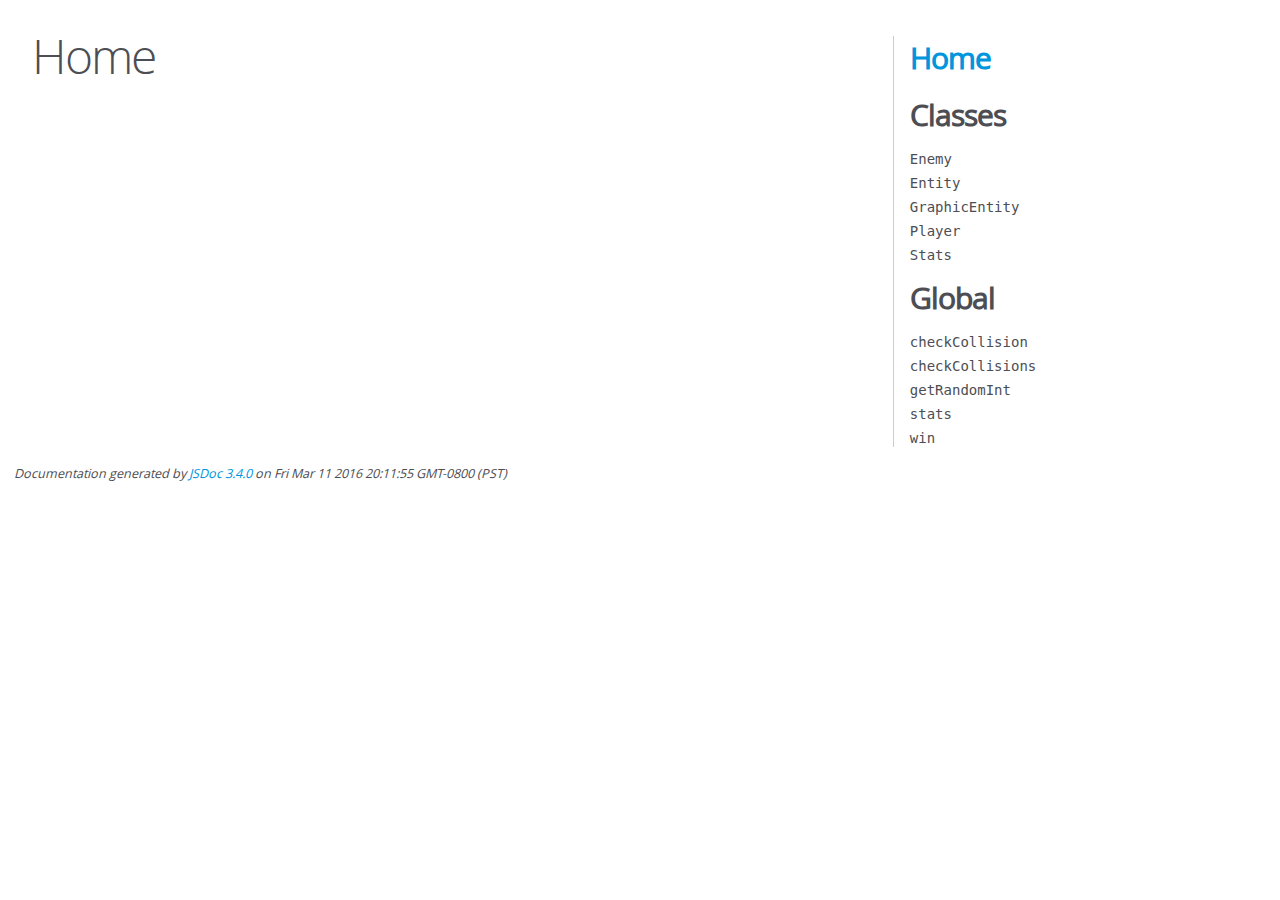
==== docs/index.html @ 60f92218 "feat: Add pre-generated JSDoc site and updated README" ====
<!DOCTYPE html>
<html lang="en">
<head>
    <meta charset="utf-8">
    <title>JSDoc: Home</title>

    <script src="scripts/prettify/prettify.js"> </script>
    <script src="scripts/prettify/lang-css.js"> </script>
    <!--[if lt IE 9]>
      <script src="//html5shiv.googlecode.com/svn/trunk/html5.js"></script>
    <![endif]-->
    <link type="text/css" rel="stylesheet" href="styles/prettify-tomorrow.css">
    <link type="text/css" rel="stylesheet" href="styles/jsdoc-default.css">
</head>

<body>

<div id="main">

    <h1 class="page-title">Home</h1>

    



    


    <h3> </h3>










    









</div>

<nav>
    <h2><a href="index.html">Home</a></h2><h3>Classes</h3><ul><li><a href="Enemy.html">Enemy</a></li><li><a href="Entity.html">Entity</a></li><li><a href="GraphicEntity.html">GraphicEntity</a></li><li><a href="Player.html">Player</a></li><li><a href="Stats.html">Stats</a></li></ul><h3>Global</h3><ul><li><a href="global.html#checkCollision">checkCollision</a></li><li><a href="global.html#checkCollisions">checkCollisions</a></li><li><a href="global.html#getRandomInt">getRandomInt</a></li><li><a href="global.html#stats">stats</a></li><li><a href="global.html#win">win</a></li></ul>
</nav>

<br class="clear">

<footer>
    Documentation generated by <a href="https://github.com/jsdoc3/jsdoc">JSDoc 3.4.0</a> on Fri Mar 11 2016 20:11:55 GMT-0800 (PST)
</footer>

<script> prettyPrint(); </script>
<script src="scripts/linenumber.js"> </script>
</body>
</html>
---- docs/styles/prettify-tomorrow.css ----
/* Tomorrow Theme */
/* Original theme - https://github.com/chriskempson/tomorrow-theme */
/* Pretty printing styles. Used with prettify.js. */
/* SPAN elements with the classes below are added by prettyprint. */
/* plain text */
.pln {
  color: #4d4d4c; }

@media screen {
  /* string content */
  .str {
    color: #718c00; }

  /* a keyword */
  .kwd {
    color: #8959a8; }

  /* a comment */
  .com {
    color: #8e908c; }

  /* a type name */
  .typ {
    color: #4271ae; }

  /* a literal value */
  .lit {
    color: #f5871f; }

  /* punctuation */
  .pun {
    color: #4d4d4c; }

  /* lisp open bracket */
  .opn {
    color: #4d4d4c; }

  /* lisp close bracket */
  .clo {
    color: #4d4d4c; }

  /* a markup tag name */
  .tag {
    color: #c82829; }

  /* a markup attribute name */
  .atn {
    color: #f5871f; }

  /* a markup attribute value */
  .atv {
    color: #3e999f; }

  /* a declaration */
  .dec {
    color: #f5871f; }

  /* a variable name */
  .var {
    color: #c82829; }

  /* a function name */
  .fun {
    color: #4271ae; } }
/* Use higher contrast and text-weight for printable form. */
@media print, projection {
  .str {
    color: #060; }

  .kwd {
    color: #006;
    font-weight: bold; }

  .com {
    color: #600;
    font-style: italic; }

  .typ {
    color: #404;
    font-weight: bold; }

  .lit {
    color: #044; }

  .pun, .opn, .clo {
    color: #440; }

  .tag {
    color: #006;
    font-weight: bold; }

  .atn {
    color: #404; }

  .atv {
    color: #060; } }
/* Style */
/*
pre.prettyprint {
  background: white;
  font-family: Consolas, Monaco, 'Andale Mono', monospace;
  font-size: 12px;
  line-height: 1.5;
  border: 1px solid #ccc;
  padding: 10px; }
*/

/* Specify class=linenums on a pre to get line numbering */
ol.linenums {
  margin-top: 0;
  margin-bottom: 0; }

/* IE indents via margin-left */
li.L0,
li.L1,
li.L2,
li.L3,
li.L4,
li.L5,
li.L6,
li.L7,
li.L8,
li.L9 {
  /* */ }

/* Alternate shading for lines */
li.L1,
li.L3,
li.L5,
li.L7,
li.L9 {
  /* */ }
---- docs/styles/jsdoc-default.css ----
@font-face {
    font-family: 'Open Sans';
    font-weight: normal;
    font-style: normal;
    src: url('../fonts/OpenSans-Regular-webfont.eot');
    src:
        local('Open Sans'),
        local('OpenSans'),
        url('../fonts/OpenSans-Regular-webfont.eot?#iefix') format('embedded-opentype'),
        url('../fonts/OpenSans-Regular-webfont.woff') format('woff'),
        url('../fonts/OpenSans-Regular-webfont.svg#open_sansregular') format('svg');
}

@font-face {
    font-family: 'Open Sans Light';
    font-weight: normal;
    font-style: normal;
    src: url('../fonts/OpenSans-Light-webfont.eot');
    src:
        local('Open Sans Light'),
        local('OpenSans Light'),
        url('../fonts/OpenSans-Light-webfont.eot?#iefix') format('embedded-opentype'),
        url('../fonts/OpenSans-Light-webfont.woff') format('woff'),
        url('../fonts/OpenSans-Light-webfont.svg#open_sanslight') format('svg');
}

html
{
    overflow: auto;
    background-color: #fff;
    font-size: 14px;
}

body
{
    font-family: 'Open Sans', sans-serif;
    line-height: 1.5;
    color: #4d4e53;
    background-color: white;
}

a, a:visited, a:active {
    color: #0095dd;
    text-decoration: none;
}

a:hover {
    text-decoration: underline;
}

header
{
    display: block;
    padding: 0px 4px;
}

tt, code, kbd, samp {
    font-family: Consolas, Monaco, 'Andale Mono', monospace;
}

.class-description {
    font-size: 130%;
    line-height: 140%;
    margin-bottom: 1em;
    margin-top: 1em;
}

.class-description:empty {
    margin: 0;
}

#main {
    float: left;
    width: 70%;
}

article dl {
    margin-bottom: 40px;
}

section
{
    display: block;
    background-color: #fff;
    padding: 12px 24px;
    border-bottom: 1px solid #ccc;
    margin-right: 30px;
}

.variation {
    display: none;
}

.signature-attributes {
    font-size: 60%;
    color: #aaa;
    font-style: italic;
    font-weight: lighter;
}

nav
{
    display: block;
    float: right;
    margin-top: 28px;
    width: 30%;
    box-sizing: border-box;
    border-left: 1px solid #ccc;
    padding-left: 16px;
}

nav ul {
    font-family: 'Lucida Grande', 'Lucida Sans Unicode', arial, sans-serif;
    font-size: 100%;
    line-height: 17px;
    padding: 0;
    margin: 0;
    list-style-type: none;
}

nav ul a, nav ul a:visited, nav ul a:active {
    font-family: Consolas, Monaco, 'Andale Mono', monospace;
    line-height: 18px;
    color: #4D4E53;
}

nav h3 {
    margin-top: 12px;
}

nav li {
    margin-top: 6px;
}

footer {
    display: block;
    padding: 6px;
    margin-top: 12px;
    font-style: italic;
    font-size: 90%;
}

h1, h2, h3, h4 {
    font-weight: 200;
    margin: 0;
}

h1
{
    font-family: 'Open Sans Light', sans-serif;
    font-size: 48px;
    letter-spacing: -2px;
    margin: 12px 24px 20px;
}

h2, h3
{
    font-size: 30px;
    font-weight: 700;
    letter-spacing: -1px;
    margin-bottom: 12px;
}

h4
{
    font-size: 18px;
    letter-spacing: -0.33px;
    margin-bottom: 12px;
    color: #4d4e53;
}

h5, .container-overview .subsection-title
{
    font-size: 120%;
    font-weight: bold;
    letter-spacing: -0.01em;
    margin: 8px 0 3px 0;
}

h6
{
    font-size: 100%;
    letter-spacing: -0.01em;
    margin: 6px 0 3px 0;
    font-style: italic;
}

.ancestors { color: #999; }
.ancestors a
{
    color: #999 !important;
    text-decoration: none;
}

.clear
{
    clear: both;
}

.important
{
    font-weight: bold;
    color: #950B02;
}

.yes-def {
    text-indent: -1000px;
}

.type-signature {
    color: #aaa;
}

.name, .signature {
    font-family: Consolas, Monaco, 'Andale Mono', monospace;
}

.details { margin-top: 14px; border-left: 2px solid #DDD; }
.details dt { width: 120px; float: left; padding-left: 10px;  padding-top: 6px; }
.details dd { margin-left: 70px; }
.details ul { margin: 0; }
.details ul { list-style-type: none; }
.details li { margin-left: 30px; padding-top: 6px; }
.details pre.prettyprint { margin: 0 }
.details .object-value { padding-top: 0; }

.description {
    margin-bottom: 1em;
    margin-top: 1em;
}

.code-caption
{
    font-style: italic;
    font-size: 107%;
    margin: 0;
}

.prettyprint
{
    border: 1px solid #ddd;
    width: 80%;
    overflow: auto;
}

.prettyprint.source {
    width: inherit;
}

.prettyprint code
{
    font-size: 100%;
    line-height: 18px;
    display: block;
    padding: 4px 12px;
    margin: 0;
    background-color: #fff;
    color: #4D4E53;
}

.prettyprint code span.line
{
  display: inline-block;
}

.prettyprint.linenums
{
  padding-left: 70px;
  -webkit-user-select: none;
  -moz-user-select: none;
  -ms-user-select: none;
  user-select: none;
}

.prettyprint.linenums ol
{
  padding-left: 0;
}

.prettyprint.linenums li
{
  border-left: 3px #ddd solid;
}

.prettyprint.linenums li.selected,
.prettyprint.linenums li.selected *
{
  background-color: lightyellow;
}

.prettyprint.linenums li *
{
  -webkit-user-select: text;
  -moz-user-select: text;
  -ms-user-select: text;
  user-select: text;
}

.params, .props
{
    border-spacing: 0;
    border: 0;
    border-collapse: collapse;
}

.params .name, .props .name, .name code {
    color: #4D4E53;
    font-family: Consolas, Monaco, 'Andale Mono', monospace;
    font-size: 100%;
}

.params td, .params th, .props td, .props th
{
    border: 1px solid #ddd;
    margin: 0px;
    text-align: left;
    vertical-align: top;
    padding: 4px 6px;
    display: table-cell;
}

.params thead tr, .props thead tr
{
    background-color: #ddd;
    font-weight: bold;
}

.params .params thead tr, .props .props thead tr
{
    background-color: #fff;
    font-weight: bold;
}

.params th, .props th { border-right: 1px solid #aaa; }
.params thead .last, .props thead .last { border-right: 1px solid #ddd; }

.params td.description > p:first-child,
.props td.description > p:first-child
{
    margin-top: 0;
    padding-top: 0;
}

.params td.description > p:last-child,
.props td.description > p:last-child
{
    margin-bottom: 0;
    padding-bottom: 0;
}

.disabled {
    color: #454545;
}
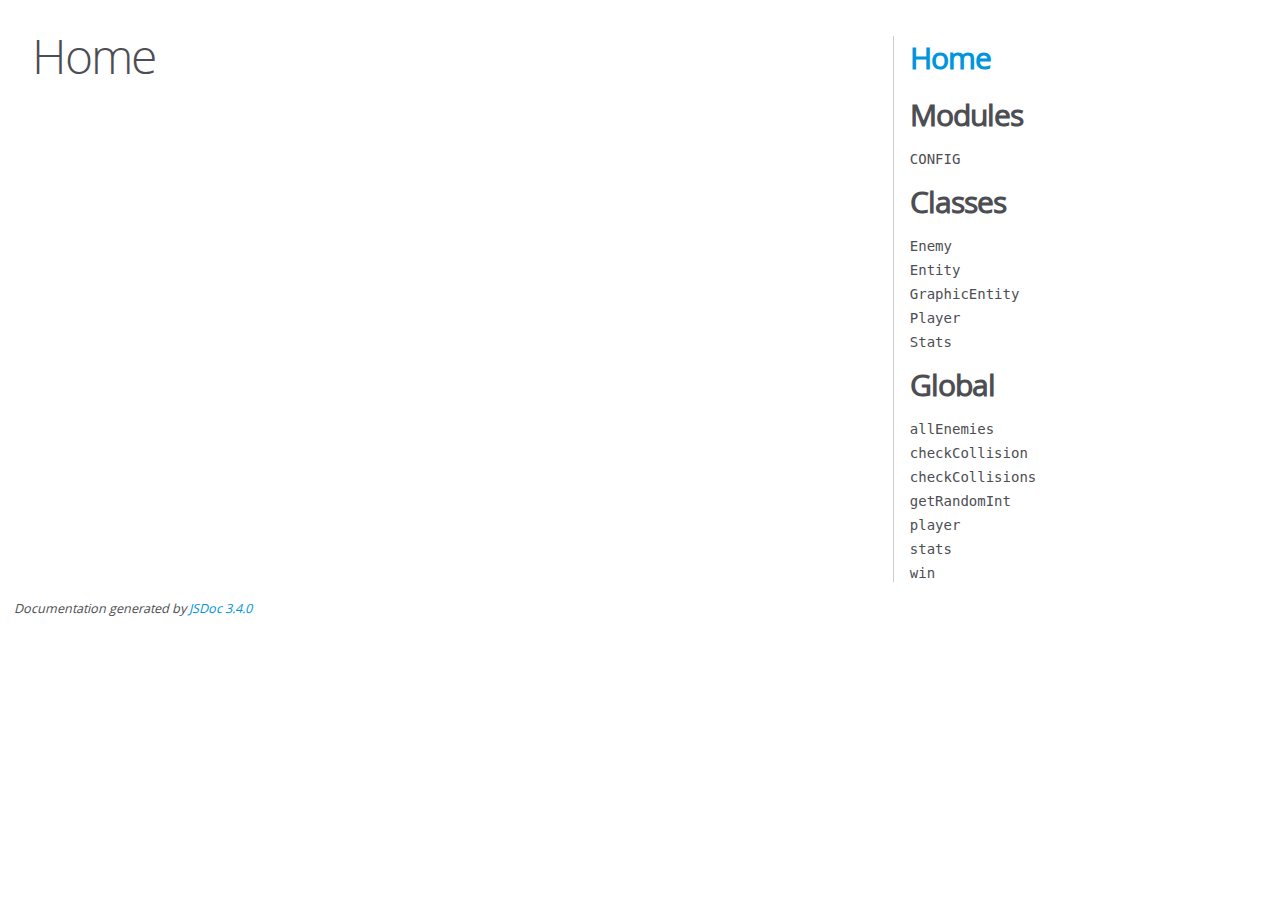
==== commit f7bef70d: "refactor: Refactor CONFIG into separate module" ====
--- a/docs/index.html
+++ b/docs/index.html
@@ -19,11 +19,11 @@
 
     <h1 class="page-title">Home</h1>
 
-    
 
 
 
-    
+
+
 
 
     <h3> </h3>
@@ -37,7 +37,7 @@
 
 
 
-    
+
 
 
 
@@ -50,16 +50,16 @@
 </div>
 
 <nav>
-    <h2><a href="index.html">Home</a></h2><h3>Classes</h3><ul><li><a href="Enemy.html">Enemy</a></li><li><a href="Entity.html">Entity</a></li><li><a href="GraphicEntity.html">GraphicEntity</a></li><li><a href="Player.html">Player</a></li><li><a href="Stats.html">Stats</a></li></ul><h3>Global</h3><ul><li><a href="global.html#checkCollision">checkCollision</a></li><li><a href="global.html#checkCollisions">checkCollisions</a></li><li><a href="global.html#getRandomInt">getRandomInt</a></li><li><a href="global.html#stats">stats</a></li><li><a href="global.html#win">win</a></li></ul>
+    <h2><a href="index.html">Home</a></h2><h3>Modules</h3><ul><li><a href="module-CONFIG.html">CONFIG</a></li></ul><h3>Classes</h3><ul><li><a href="Enemy.html">Enemy</a></li><li><a href="Entity.html">Entity</a></li><li><a href="GraphicEntity.html">GraphicEntity</a></li><li><a href="Player.html">Player</a></li><li><a href="Stats.html">Stats</a></li></ul><h3>Global</h3><ul><li><a href="global.html#allEnemies">allEnemies</a></li><li><a href="global.html#checkCollision">checkCollision</a></li><li><a href="global.html#checkCollisions">checkCollisions</a></li><li><a href="global.html#getRandomInt">getRandomInt</a></li><li><a href="global.html#player">player</a></li><li><a href="global.html#stats">stats</a></li><li><a href="global.html#win">win</a></li></ul>
 </nav>
 
 <br class="clear">
 
 <footer>
-    Documentation generated by <a href="https://github.com/jsdoc3/jsdoc">JSDoc 3.4.0</a> on Fri Mar 11 2016 20:11:55 GMT-0800 (PST)
+    Documentation generated by <a href="https://github.com/jsdoc3/jsdoc">JSDoc 3.4.0</a>
 </footer>
 
 <script> prettyPrint(); </script>
 <script src="scripts/linenumber.js"> </script>
 </body>
-</html>+</html>
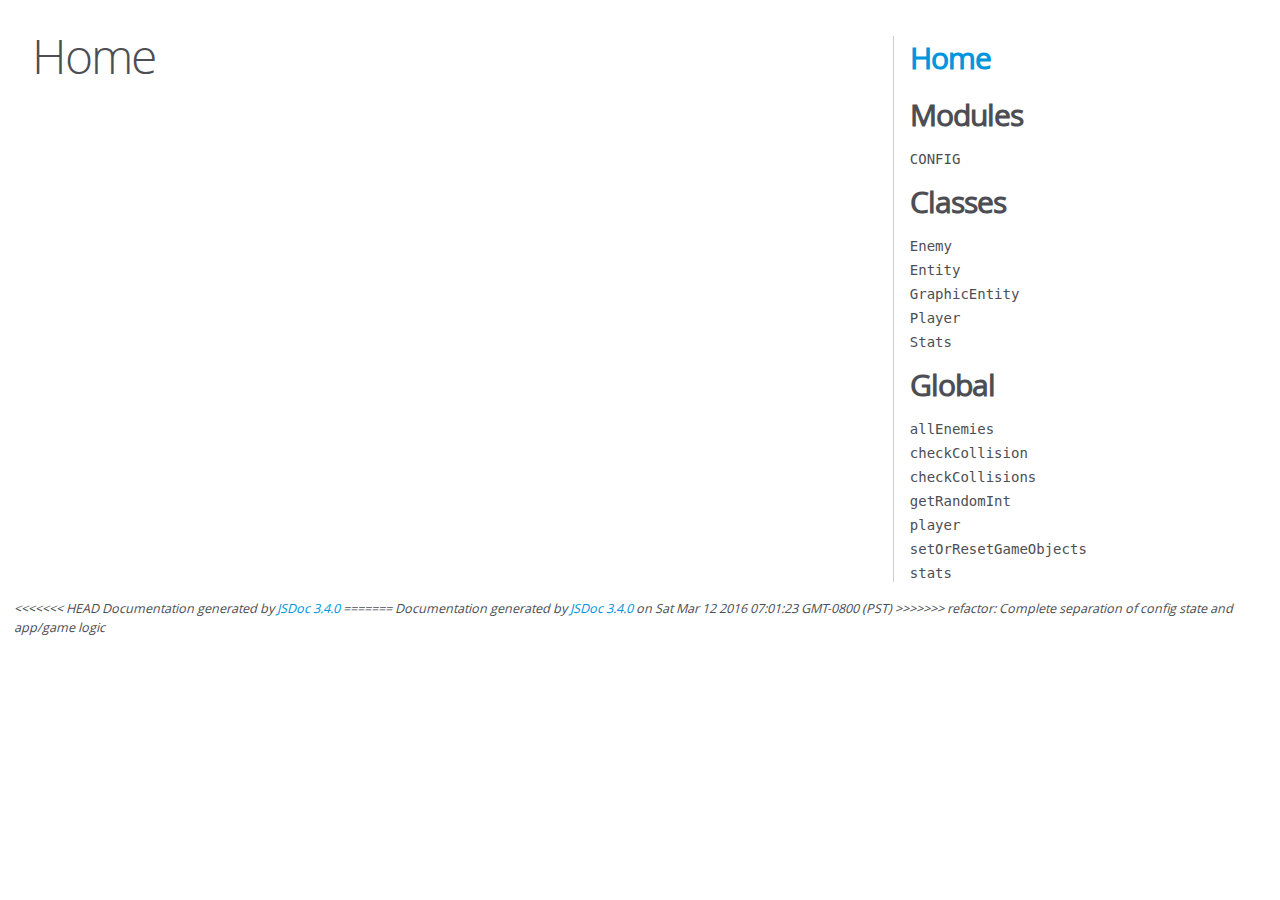
==== commit 21a230a8: "refactor: Complete separation of config state and app/game logic" ====
--- a/docs/index.html
+++ b/docs/index.html
@@ -50,13 +50,17 @@
 </div>
 
 <nav>
-    <h2><a href="index.html">Home</a></h2><h3>Modules</h3><ul><li><a href="module-CONFIG.html">CONFIG</a></li></ul><h3>Classes</h3><ul><li><a href="Enemy.html">Enemy</a></li><li><a href="Entity.html">Entity</a></li><li><a href="GraphicEntity.html">GraphicEntity</a></li><li><a href="Player.html">Player</a></li><li><a href="Stats.html">Stats</a></li></ul><h3>Global</h3><ul><li><a href="global.html#allEnemies">allEnemies</a></li><li><a href="global.html#checkCollision">checkCollision</a></li><li><a href="global.html#checkCollisions">checkCollisions</a></li><li><a href="global.html#getRandomInt">getRandomInt</a></li><li><a href="global.html#player">player</a></li><li><a href="global.html#stats">stats</a></li><li><a href="global.html#win">win</a></li></ul>
+    <h2><a href="index.html">Home</a></h2><h3>Modules</h3><ul><li><a href="module-CONFIG.html">CONFIG</a></li></ul><h3>Classes</h3><ul><li><a href="Enemy.html">Enemy</a></li><li><a href="Entity.html">Entity</a></li><li><a href="GraphicEntity.html">GraphicEntity</a></li><li><a href="Player.html">Player</a></li><li><a href="Stats.html">Stats</a></li></ul><h3>Global</h3><ul><li><a href="global.html#allEnemies">allEnemies</a></li><li><a href="global.html#checkCollision">checkCollision</a></li><li><a href="global.html#checkCollisions">checkCollisions</a></li><li><a href="global.html#getRandomInt">getRandomInt</a></li><li><a href="global.html#player">player</a></li><li><a href="global.html#setOrResetGameObjects">setOrResetGameObjects</a></li><li><a href="global.html#stats">stats</a></li></ul>
 </nav>
 
 <br class="clear">
 
 <footer>
+<<<<<<< HEAD
     Documentation generated by <a href="https://github.com/jsdoc3/jsdoc">JSDoc 3.4.0</a>
+=======
+    Documentation generated by <a href="https://github.com/jsdoc3/jsdoc">JSDoc 3.4.0</a> on Sat Mar 12 2016 07:01:23 GMT-0800 (PST)
+>>>>>>> refactor: Complete separation of config state and app/game logic
 </footer>
 
 <script> prettyPrint(); </script>
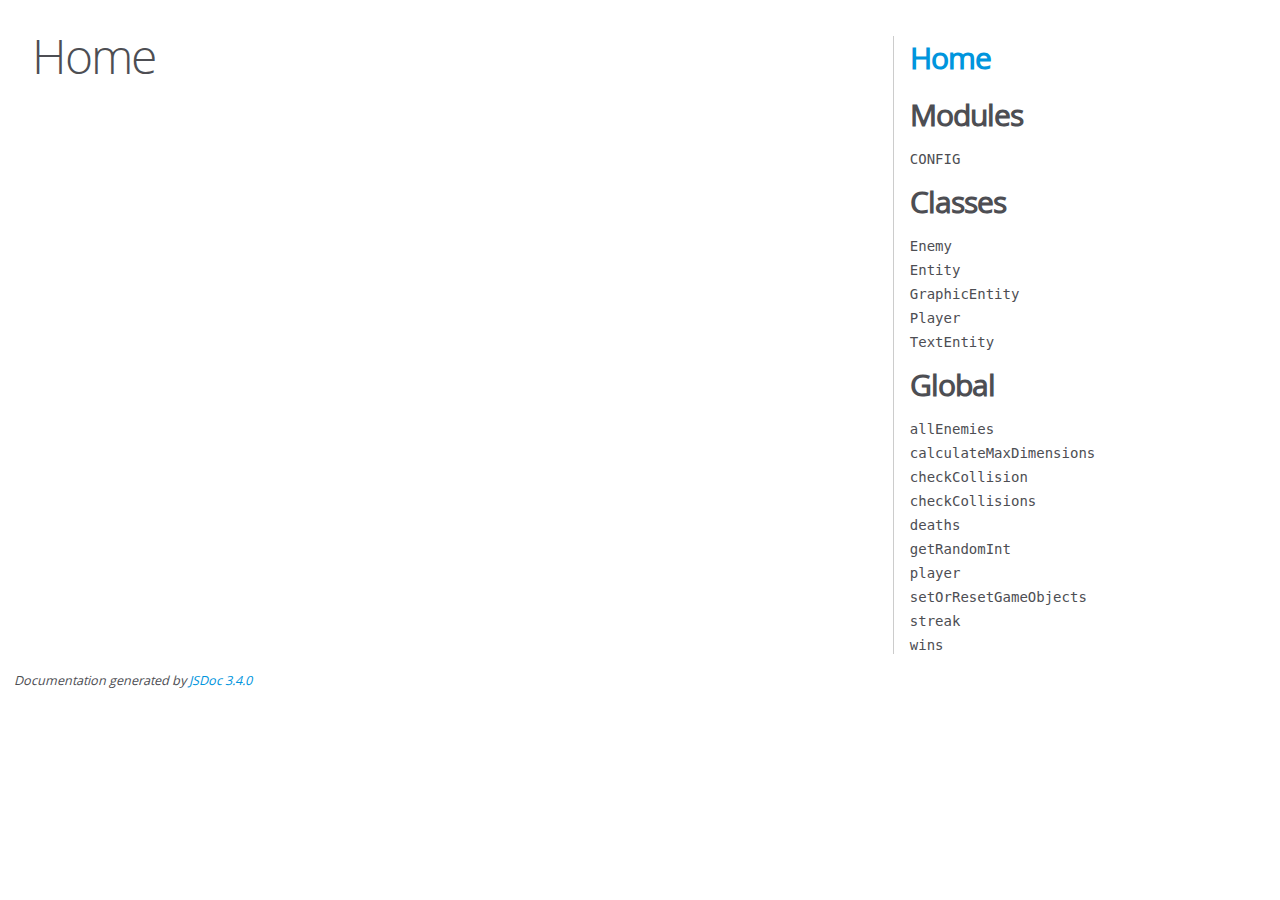
==== commit 52d4d79c: "feat: Add responsive auto-scaling" ====
--- a/docs/index.html
+++ b/docs/index.html
@@ -50,17 +50,13 @@
 </div>
 
 <nav>
-    <h2><a href="index.html">Home</a></h2><h3>Modules</h3><ul><li><a href="module-CONFIG.html">CONFIG</a></li></ul><h3>Classes</h3><ul><li><a href="Enemy.html">Enemy</a></li><li><a href="Entity.html">Entity</a></li><li><a href="GraphicEntity.html">GraphicEntity</a></li><li><a href="Player.html">Player</a></li><li><a href="Stats.html">Stats</a></li></ul><h3>Global</h3><ul><li><a href="global.html#allEnemies">allEnemies</a></li><li><a href="global.html#checkCollision">checkCollision</a></li><li><a href="global.html#checkCollisions">checkCollisions</a></li><li><a href="global.html#getRandomInt">getRandomInt</a></li><li><a href="global.html#player">player</a></li><li><a href="global.html#setOrResetGameObjects">setOrResetGameObjects</a></li><li><a href="global.html#stats">stats</a></li></ul>
+    <h2><a href="index.html">Home</a></h2><h3>Modules</h3><ul><li><a href="module-CONFIG.html">CONFIG</a></li></ul><h3>Classes</h3><ul><li><a href="Enemy.html">Enemy</a></li><li><a href="Entity.html">Entity</a></li><li><a href="GraphicEntity.html">GraphicEntity</a></li><li><a href="Player.html">Player</a></li><li><a href="TextEntity.html">TextEntity</a></li></ul><h3>Global</h3><ul><li><a href="global.html#allEnemies">allEnemies</a></li><li><a href="global.html#calculateMaxDimensions">calculateMaxDimensions</a></li><li><a href="global.html#checkCollision">checkCollision</a></li><li><a href="global.html#checkCollisions">checkCollisions</a></li><li><a href="global.html#deaths">deaths</a></li><li><a href="global.html#getRandomInt">getRandomInt</a></li><li><a href="global.html#player">player</a></li><li><a href="global.html#setOrResetGameObjects">setOrResetGameObjects</a></li><li><a href="global.html#streak">streak</a></li><li><a href="global.html#wins">wins</a></li></ul>
 </nav>
 
 <br class="clear">
 
 <footer>
-<<<<<<< HEAD
     Documentation generated by <a href="https://github.com/jsdoc3/jsdoc">JSDoc 3.4.0</a>
-=======
-    Documentation generated by <a href="https://github.com/jsdoc3/jsdoc">JSDoc 3.4.0</a> on Sat Mar 12 2016 07:01:23 GMT-0800 (PST)
->>>>>>> refactor: Complete separation of config state and app/game logic
 </footer>
 
 <script> prettyPrint(); </script>
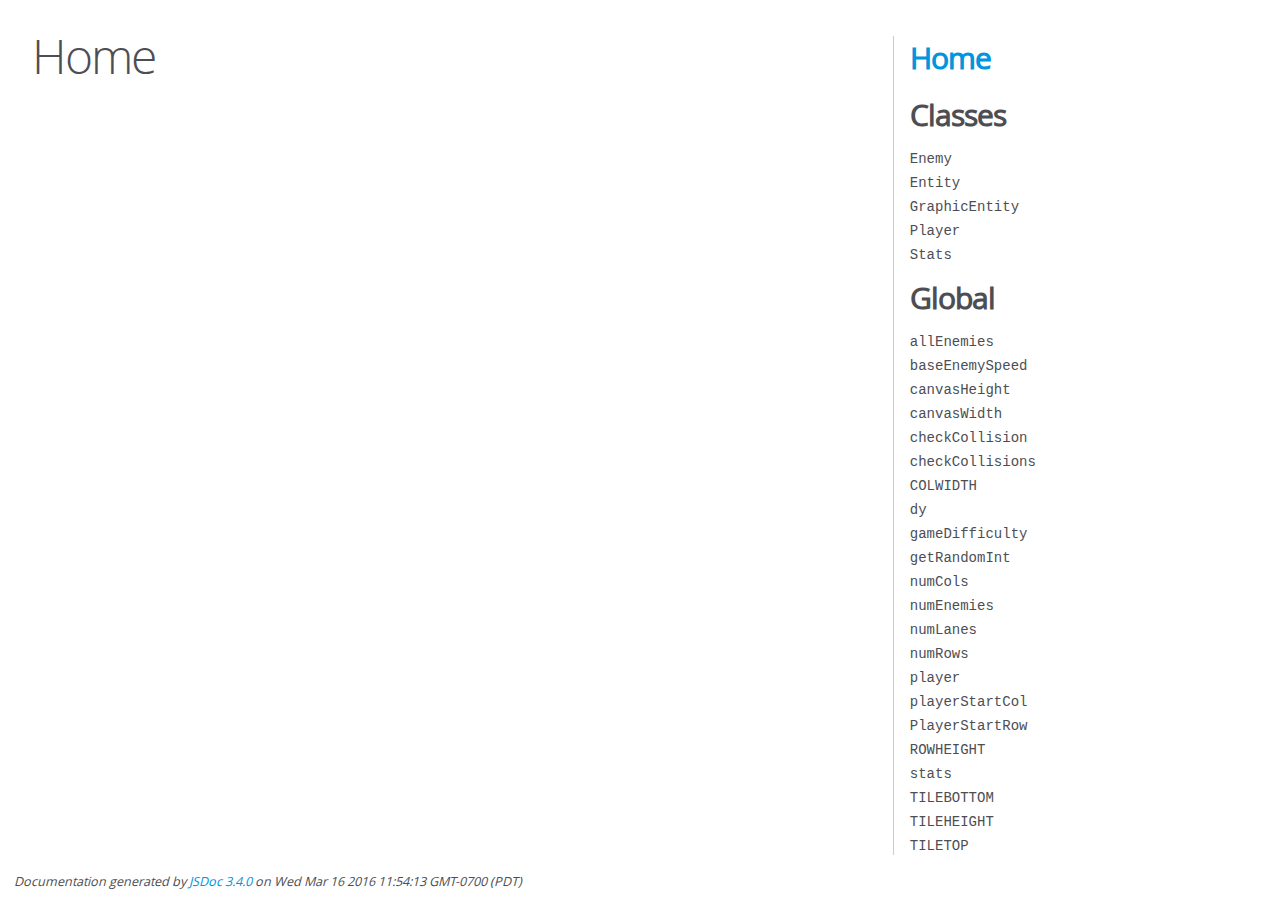
==== commit 10d799ba: "fix: Fix encapsulation issue in Stats class" ====
--- a/docs/index.html
+++ b/docs/index.html
@@ -19,11 +19,11 @@
 
     <h1 class="page-title">Home</h1>
 
+    
 
 
 
-
-
+    
 
 
     <h3> </h3>
@@ -37,7 +37,7 @@
 
 
 
-
+    
 
 
 
@@ -50,16 +50,16 @@
 </div>
 
 <nav>
-    <h2><a href="index.html">Home</a></h2><h3>Modules</h3><ul><li><a href="module-CONFIG.html">CONFIG</a></li></ul><h3>Classes</h3><ul><li><a href="Enemy.html">Enemy</a></li><li><a href="Entity.html">Entity</a></li><li><a href="GraphicEntity.html">GraphicEntity</a></li><li><a href="Player.html">Player</a></li><li><a href="TextEntity.html">TextEntity</a></li></ul><h3>Global</h3><ul><li><a href="global.html#allEnemies">allEnemies</a></li><li><a href="global.html#calculateMaxDimensions">calculateMaxDimensions</a></li><li><a href="global.html#checkCollision">checkCollision</a></li><li><a href="global.html#checkCollisions">checkCollisions</a></li><li><a href="global.html#deaths">deaths</a></li><li><a href="global.html#getRandomInt">getRandomInt</a></li><li><a href="global.html#player">player</a></li><li><a href="global.html#setOrResetGameObjects">setOrResetGameObjects</a></li><li><a href="global.html#streak">streak</a></li><li><a href="global.html#wins">wins</a></li></ul>
+    <h2><a href="index.html">Home</a></h2><h3>Classes</h3><ul><li><a href="Enemy.html">Enemy</a></li><li><a href="Entity.html">Entity</a></li><li><a href="GraphicEntity.html">GraphicEntity</a></li><li><a href="Player.html">Player</a></li><li><a href="Stats.html">Stats</a></li></ul><h3>Global</h3><ul><li><a href="global.html#allEnemies">allEnemies</a></li><li><a href="global.html#baseEnemySpeed">baseEnemySpeed</a></li><li><a href="global.html#canvasHeight">canvasHeight</a></li><li><a href="global.html#canvasWidth">canvasWidth</a></li><li><a href="global.html#checkCollision">checkCollision</a></li><li><a href="global.html#checkCollisions">checkCollisions</a></li><li><a href="global.html#COLWIDTH">COLWIDTH</a></li><li><a href="global.html#dy">dy</a></li><li><a href="global.html#gameDifficulty">gameDifficulty</a></li><li><a href="global.html#getRandomInt">getRandomInt</a></li><li><a href="global.html#numCols">numCols</a></li><li><a href="global.html#numEnemies">numEnemies</a></li><li><a href="global.html#numLanes">numLanes</a></li><li><a href="global.html#numRows">numRows</a></li><li><a href="global.html#player">player</a></li><li><a href="global.html#playerStartCol">playerStartCol</a></li><li><a href="global.html#PlayerStartRow">PlayerStartRow</a></li><li><a href="global.html#ROWHEIGHT">ROWHEIGHT</a></li><li><a href="global.html#stats">stats</a></li><li><a href="global.html#TILEBOTTOM">TILEBOTTOM</a></li><li><a href="global.html#TILEHEIGHT">TILEHEIGHT</a></li><li><a href="global.html#TILETOP">TILETOP</a></li></ul>
 </nav>
 
 <br class="clear">
 
 <footer>
-    Documentation generated by <a href="https://github.com/jsdoc3/jsdoc">JSDoc 3.4.0</a>
+    Documentation generated by <a href="https://github.com/jsdoc3/jsdoc">JSDoc 3.4.0</a> on Wed Mar 16 2016 11:54:13 GMT-0700 (PDT)
 </footer>
 
 <script> prettyPrint(); </script>
 <script src="scripts/linenumber.js"> </script>
 </body>
-</html>
+</html>